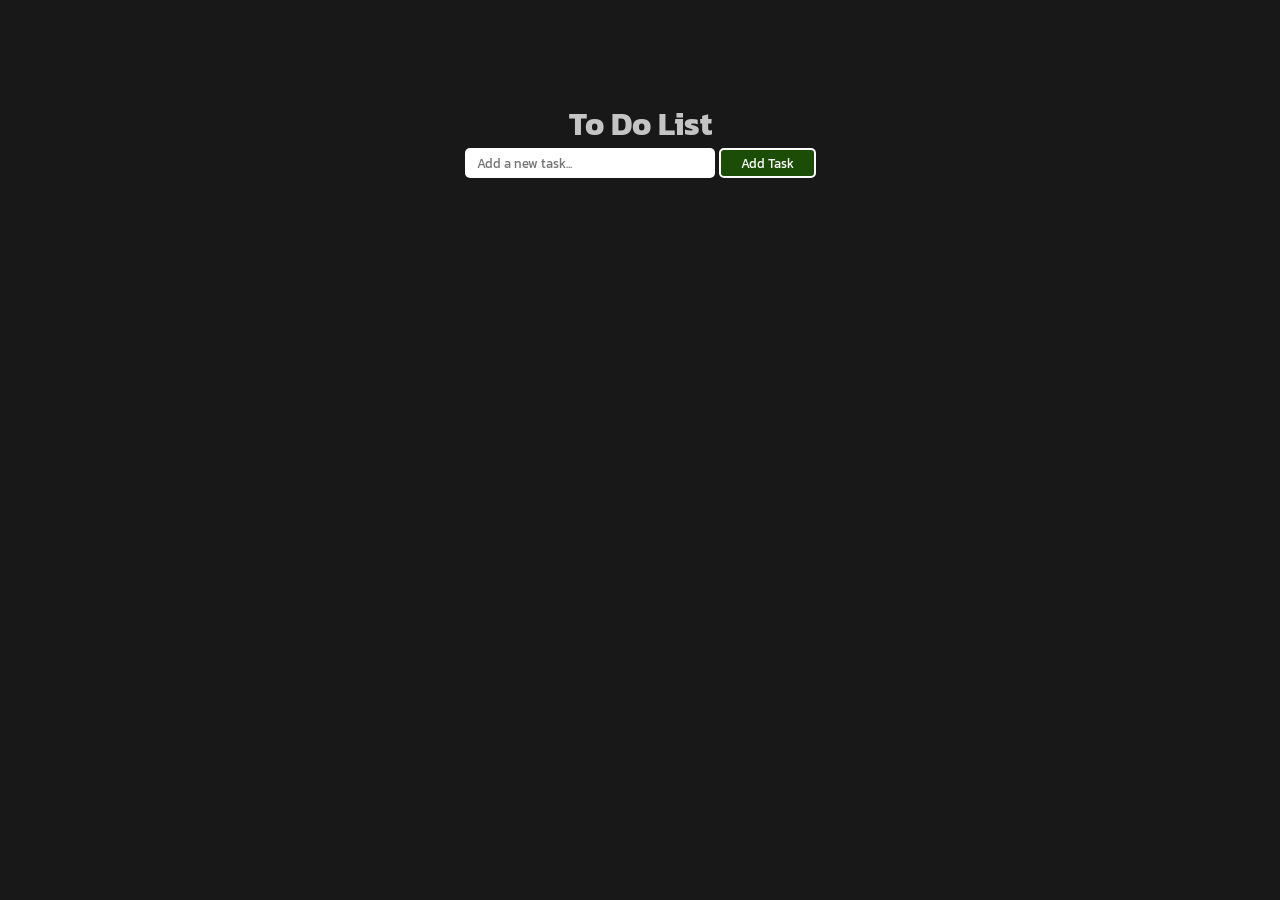
==== 2-lesson/index.html @ 0f0e6a0d "added" ====
<!DOCTYPE html>
<html lang="en">

<head>
    <meta charset="UTF-8">
    <meta name="viewport" content="width=device-width, initial-scale=1.0">
    <title>To Do List</title>
    <link rel="stylesheet" href="style.css">
</head>

<body>
    <div class="container">
        <div class="user-working">
            <h1>To Do List</h1>
            <input type="text" id="taskInput" placeholder="Add a new task..." required>
            <button id="addTaskBtn">Add Task</button>
        </div>
        <div class="data-base">
            
        </div>
    </div>
    <script src="script.js"></script>
</body>

</html>
---- 2-lesson/style.css ----
@import url("https://fonts.googleapis.com/css2?family=Kanit:ital,wght@0,100;0,200;0,300;0,400;0,500;0,600;0,700;0,800;0,900;1,100;1,200;1,300;1,400;1,500;1,600;1,700;1,800;1,900&display=swap");
* {
  margin: 0;
  padding: 0;
  box-sizing: border-box;
  font-family: "kanit", monospace;
}
body {
  background-color: #181818;
  color: #c4c4c4;
}
.container {
  max-width: fit-content;
  text-align: center;
  margin: 100px auto;
  display: flex;
  align-items: center;
  justify-content: center;
}
.user-working input {
  width: 250px;
  padding: 3px 10px;
  border-radius: 5px;
  outline: none;
  border: 2px solid transparent;
}
.user-working input:focus {
  border: 2px solid #48ff00b6;
}
.user-working button {
  padding: 3px 20px;
  border: 2px solid #fff;
  cursor: pointer;
  color: #fff;
  background: #1c6300b6;
  border-radius: 5px;
  transition: background 0.2s ease;
}
.user-working button:hover {
    background: #39c900b6;
}
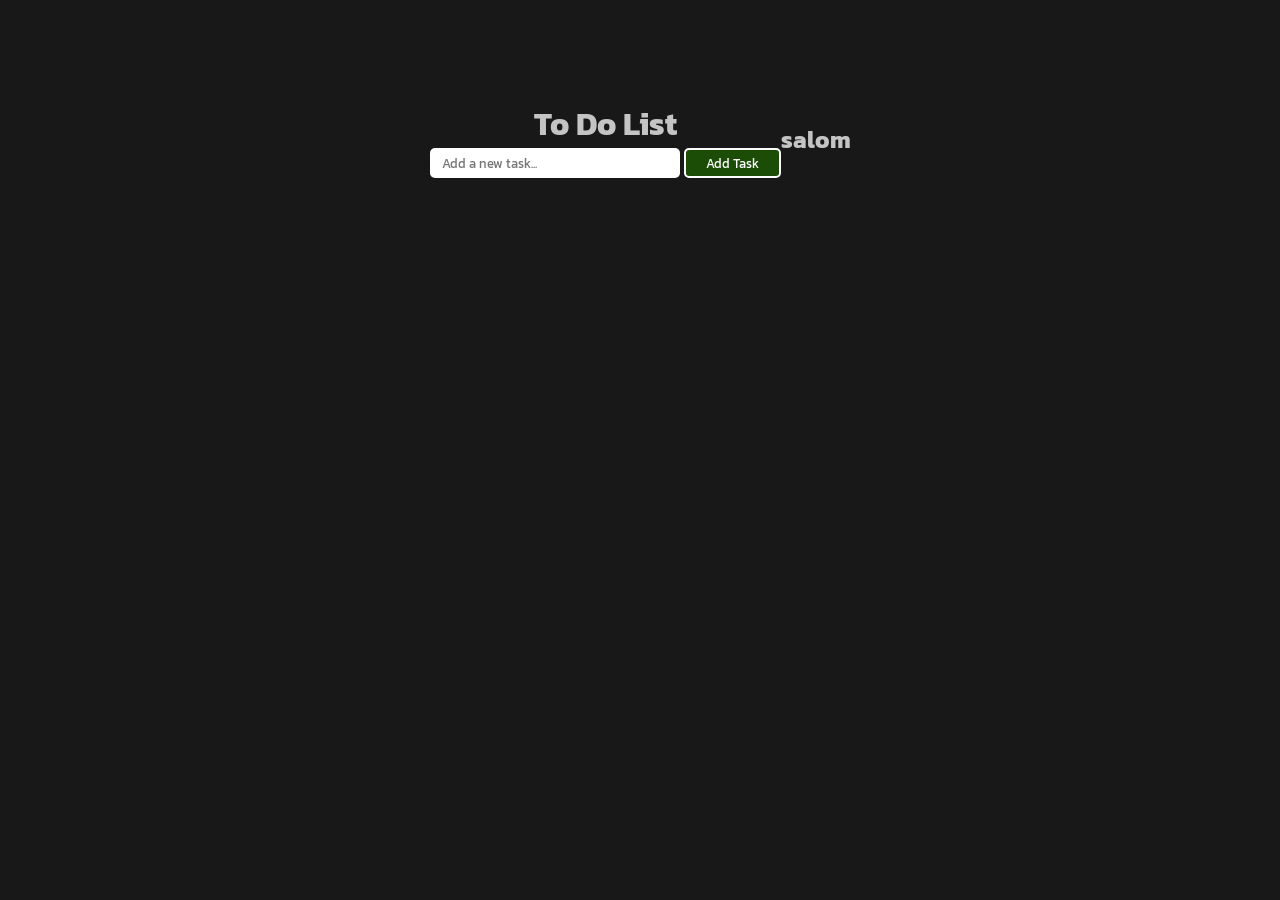
==== commit 58e65d25: "added" ====
--- a/2-lesson/index.html
+++ b/2-lesson/index.html
@@ -16,7 +16,7 @@
             <button id="addTaskBtn">Add Task</button>
         </div>
         <div class="data-base">
-            
+            <h2>salom</h2>
         </div>
     </div>
     <script src="script.js"></script>
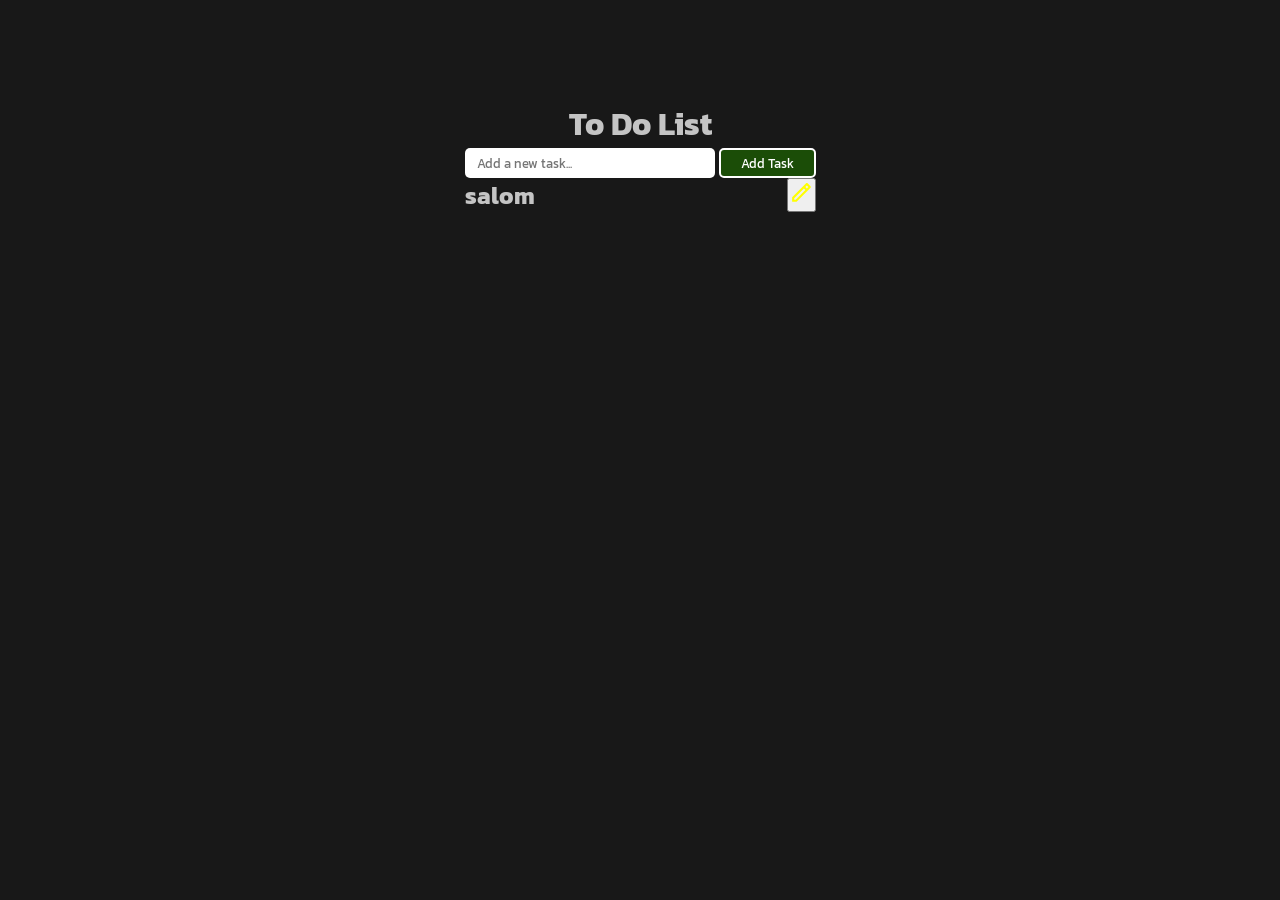
==== commit eec91c9d: "added" ====
--- a/2-lesson/index.html
+++ b/2-lesson/index.html
@@ -17,6 +17,15 @@
         </div>
         <div class="data-base">
             <h2>salom</h2>
+            <div class="icons">
+                <button class="edit">
+                    <svg xmlns="http://www.w3.org/2000/svg" viewBox="0 0 24 24" width="25" height="25" fill="yellow">
+                        <path
+                            d="M15.7279 9.57627L14.3137 8.16206L5 17.4758V18.89H6.41421L15.7279 9.57627ZM17.1421 8.16206L18.5563 6.74785L17.1421 5.33363L15.7279 6.74785L17.1421 8.16206ZM7.24264 20.89H3V16.6473L16.435 3.21231C16.8256 2.82179 17.4587 2.82179 17.8492 3.21231L20.6777 6.04074C21.0682 6.43126 21.0682 7.06443 20.6777 7.45495L7.24264 20.89Z">
+                        </path>
+                    </svg>
+                </button>
+            </div>
         </div>
     </div>
     <script src="script.js"></script>
--- a/2-lesson/style.css
+++ b/2-lesson/style.css
@@ -14,6 +14,7 @@
   text-align: center;
   margin: 100px auto;
   display: flex;
+  flex-direction: column;
   align-items: center;
   justify-content: center;
 }
@@ -39,3 +40,8 @@
 .user-working button:hover {
     background: #39c900b6;
 }
+.data-base {
+  width: 100%;
+  display: flex;
+  justify-content: space-between;
+}
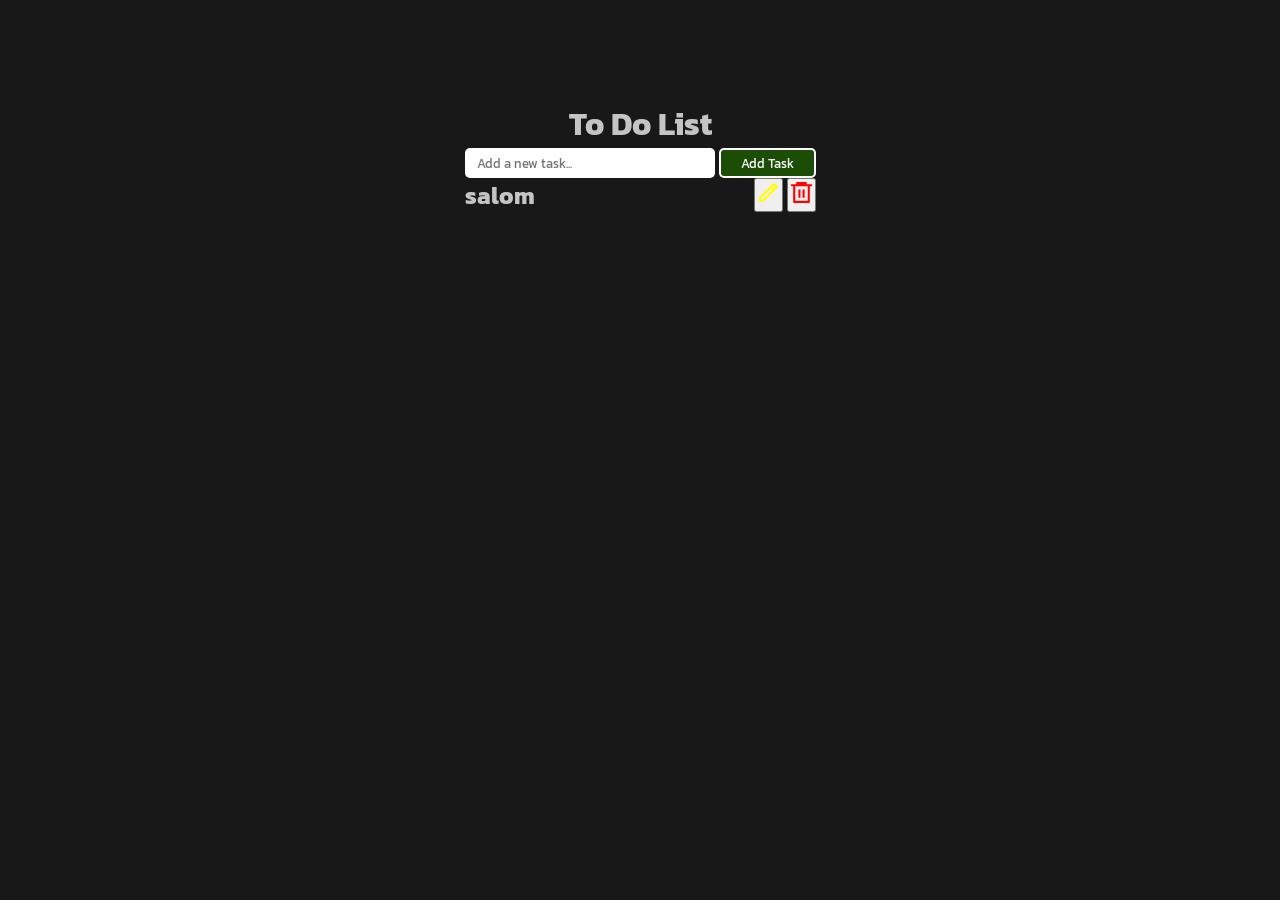
==== commit d1365722: "added" ====
--- a/2-lesson/index.html
+++ b/2-lesson/index.html
@@ -18,10 +18,17 @@
         <div class="data-base">
             <h2>salom</h2>
             <div class="icons">
-                <button class="edit">
+                <button class="edit btn">
                     <svg xmlns="http://www.w3.org/2000/svg" viewBox="0 0 24 24" width="25" height="25" fill="yellow">
                         <path
                             d="M15.7279 9.57627L14.3137 8.16206L5 17.4758V18.89H6.41421L15.7279 9.57627ZM17.1421 8.16206L18.5563 6.74785L17.1421 5.33363L15.7279 6.74785L17.1421 8.16206ZM7.24264 20.89H3V16.6473L16.435 3.21231C16.8256 2.82179 17.4587 2.82179 17.8492 3.21231L20.6777 6.04074C21.0682 6.43126 21.0682 7.06443 20.6777 7.45495L7.24264 20.89Z">
+                        </path>
+                    </svg>
+                </button>
+                <button class="delete btn">
+                    <svg xmlns="http://www.w3.org/2000/svg" viewBox="0 0 24 24" width="25" height="25" fill="red">
+                        <path
+                            d="M7 4V2H17V4H22V6H20V21C20 21.5523 19.5523 22 19 22H5C4.44772 22 4 21.5523 4 21V6H2V4H7ZM6 6V20H18V6H6ZM9 9H11V17H9V9ZM13 9H15V17H13V9Z">
                         </path>
                     </svg>
                 </button>
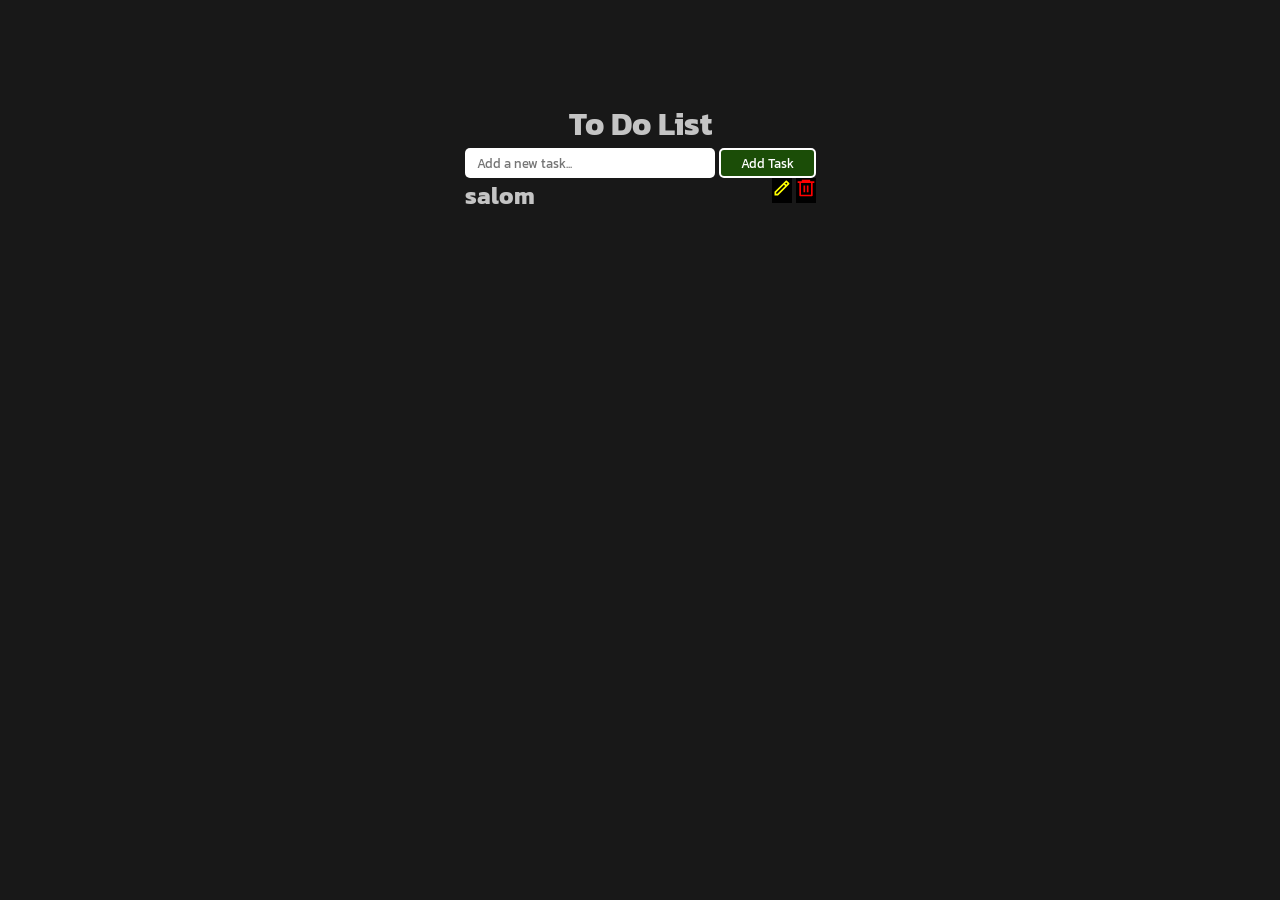
==== commit 6c57d85d: "added" ====
--- a/2-lesson/index.html
+++ b/2-lesson/index.html
@@ -19,14 +19,14 @@
             <h2>salom</h2>
             <div class="icons">
                 <button class="edit btn">
-                    <svg xmlns="http://www.w3.org/2000/svg" viewBox="0 0 24 24" width="25" height="25" fill="yellow">
+                    <svg xmlns="http://www.w3.org/2000/svg" viewBox="0 0 24 24" width="20" height="20" fill="yellow">
                         <path
                             d="M15.7279 9.57627L14.3137 8.16206L5 17.4758V18.89H6.41421L15.7279 9.57627ZM17.1421 8.16206L18.5563 6.74785L17.1421 5.33363L15.7279 6.74785L17.1421 8.16206ZM7.24264 20.89H3V16.6473L16.435 3.21231C16.8256 2.82179 17.4587 2.82179 17.8492 3.21231L20.6777 6.04074C21.0682 6.43126 21.0682 7.06443 20.6777 7.45495L7.24264 20.89Z">
                         </path>
                     </svg>
                 </button>
                 <button class="delete btn">
-                    <svg xmlns="http://www.w3.org/2000/svg" viewBox="0 0 24 24" width="25" height="25" fill="red">
+                    <svg xmlns="http://www.w3.org/2000/svg" viewBox="0 0 24 24" width="20" height="20" fill="red">
                         <path
                             d="M7 4V2H17V4H22V6H20V21C20 21.5523 19.5523 22 19 22H5C4.44772 22 4 21.5523 4 21V6H2V4H7ZM6 6V20H18V6H6ZM9 9H11V17H9V9ZM13 9H15V17H13V9Z">
                         </path>
--- a/2-lesson/style.css
+++ b/2-lesson/style.css
@@ -45,3 +45,7 @@
   display: flex;
   justify-content: space-between;
 }
+.btn {
+  background: black;
+  border: none;
+}
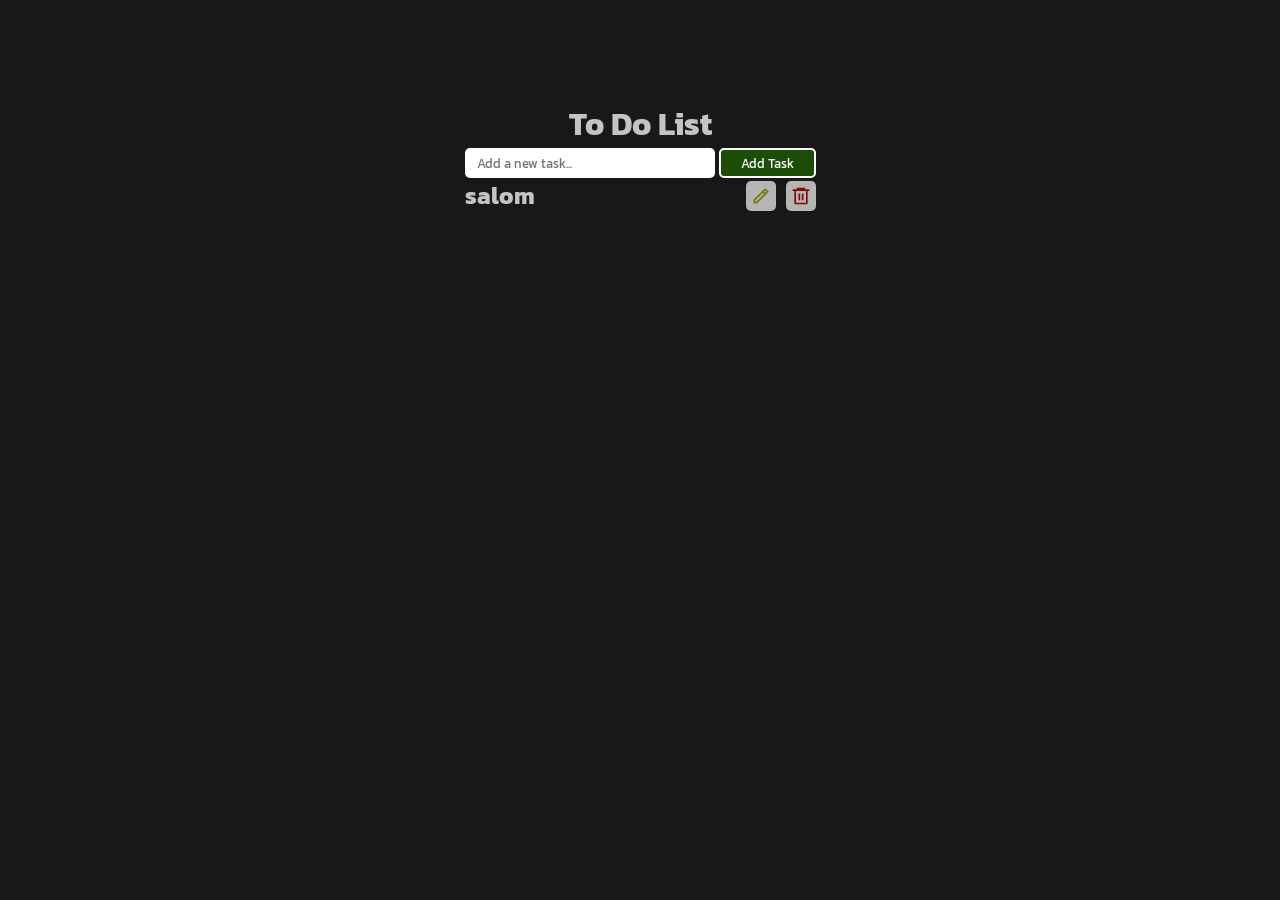
==== commit 71f80d32: "added" ====
--- a/2-lesson/index.html
+++ b/2-lesson/index.html
@@ -19,14 +19,14 @@
             <h2>salom</h2>
             <div class="icons">
                 <button class="edit btn">
-                    <svg xmlns="http://www.w3.org/2000/svg" viewBox="0 0 24 24" width="20" height="20" fill="yellow">
+                    <svg xmlns="http://www.w3.org/2000/svg" viewBox="0 0 24 24" width="20" height="20" fill="#757700">
                         <path
                             d="M15.7279 9.57627L14.3137 8.16206L5 17.4758V18.89H6.41421L15.7279 9.57627ZM17.1421 8.16206L18.5563 6.74785L17.1421 5.33363L15.7279 6.74785L17.1421 8.16206ZM7.24264 20.89H3V16.6473L16.435 3.21231C16.8256 2.82179 17.4587 2.82179 17.8492 3.21231L20.6777 6.04074C21.0682 6.43126 21.0682 7.06443 20.6777 7.45495L7.24264 20.89Z">
                         </path>
                     </svg>
                 </button>
                 <button class="delete btn">
-                    <svg xmlns="http://www.w3.org/2000/svg" viewBox="0 0 24 24" width="20" height="20" fill="red">
+                    <svg xmlns="http://www.w3.org/2000/svg" viewBox="0 0 24 24" width="20" height="20" fill="#820b00">
                         <path
                             d="M7 4V2H17V4H22V6H20V21C20 21.5523 19.5523 22 19 22H5C4.44772 22 4 21.5523 4 21V6H2V4H7ZM6 6V20H18V6H6ZM9 9H11V17H9V9ZM13 9H15V17H13V9Z">
                         </path>
--- a/2-lesson/style.css
+++ b/2-lesson/style.css
@@ -45,7 +45,19 @@
   display: flex;
   justify-content: space-between;
 }
+.icons {
+  display: flex;
+  align-items: center;
+  justify-content: center;
+  gap: 10px;
+}
 .btn {
-  background: black;
+  border-radius: 5px;
+  padding: 5px;
+  cursor: pointer;
+  background: #b5b5b5;
   border: none;
+  display: flex;
+  align-items: center;
+  justify-content: center;
 }
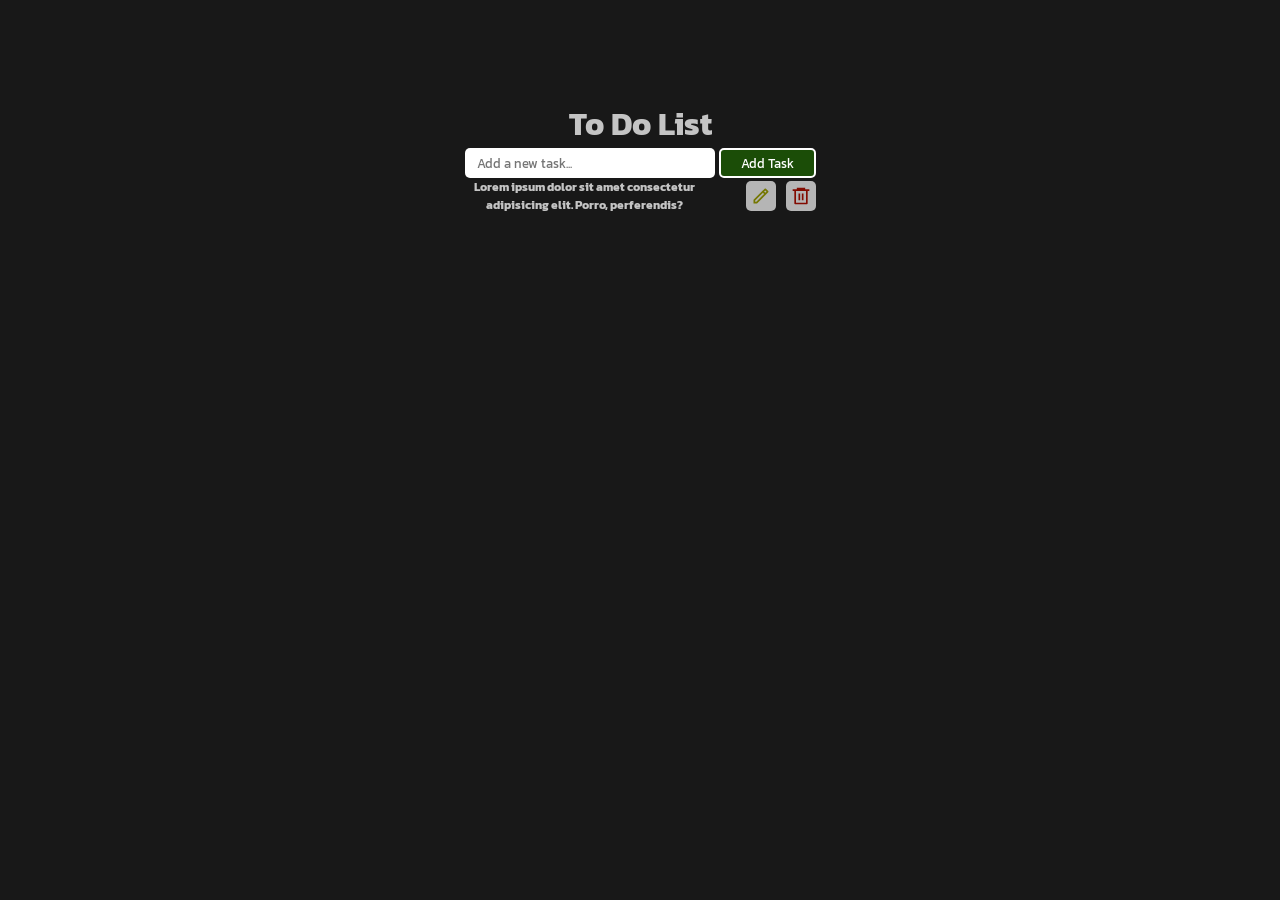
==== commit 4fb0f75b: "added" ====
--- a/2-lesson/index.html
+++ b/2-lesson/index.html
@@ -16,7 +16,7 @@
             <button id="addTaskBtn">Add Task</button>
         </div>
         <div class="data-base">
-            <h2>salom</h2>
+            <h2>Lorem ipsum dolor sit amet consectetur adipisicing elit. Porro, perferendis?</h2>
             <div class="icons">
                 <button class="edit btn">
                     <svg xmlns="http://www.w3.org/2000/svg" viewBox="0 0 24 24" width="20" height="20" fill="#757700">
--- a/2-lesson/style.css
+++ b/2-lesson/style.css
@@ -40,6 +40,10 @@
 .user-working button:hover {
     background: #39c900b6;
 }
+.data-base h2 {
+  width: 240px;
+  font-size: 12px;
+}
 .data-base {
   width: 100%;
   display: flex;
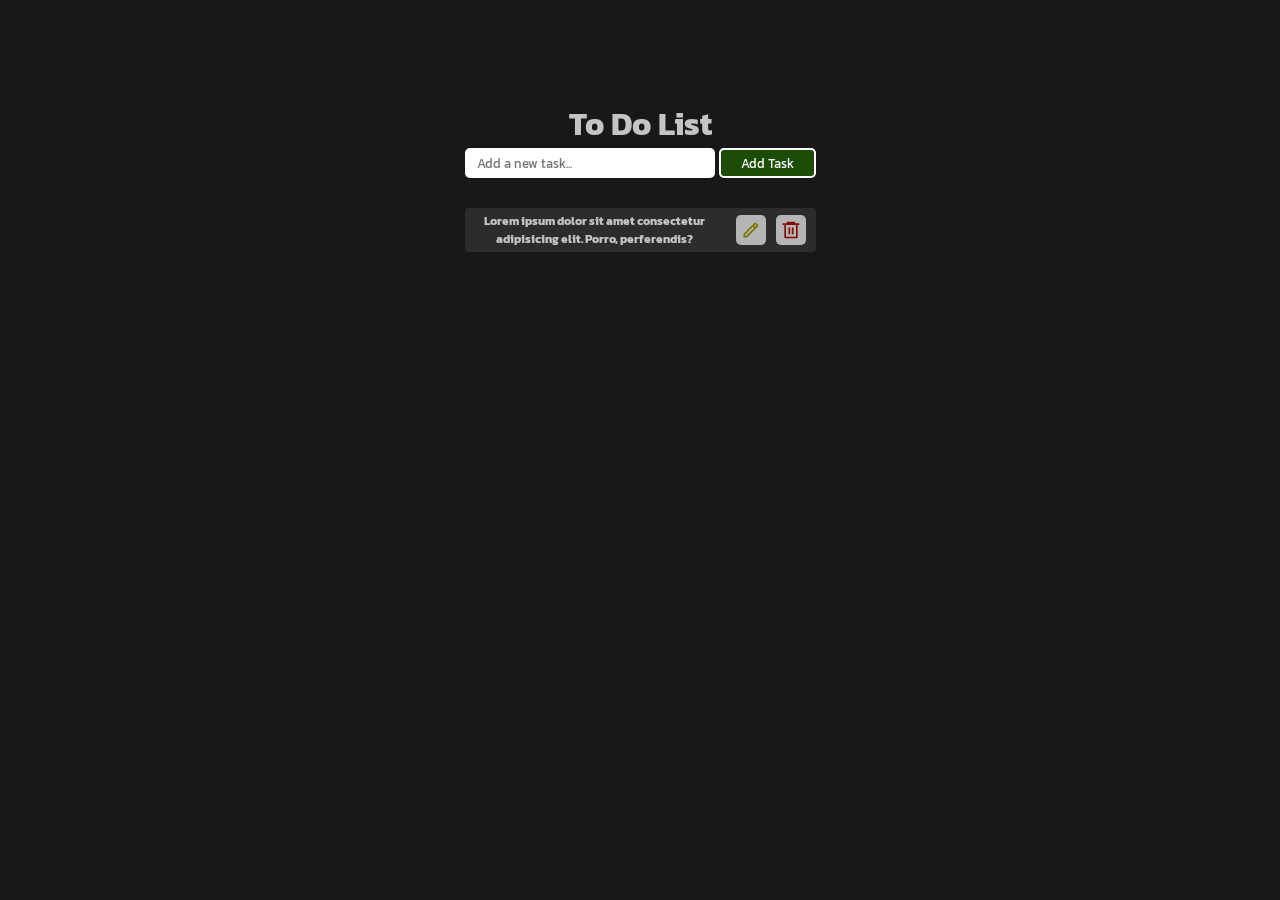
==== commit bc28e9eb: "added" ====
--- a/2-lesson/index.html
+++ b/2-lesson/index.html
@@ -16,7 +16,7 @@
             <button id="addTaskBtn">Add Task</button>
         </div>
         <div class="data-base">
-            <h2>Lorem ipsum dolor sit amet consectetur adipisicing elit. Porro, perferendis?</h2>
+            <h2 class="textList">Lorem ipsum dolor sit amet consectetur adipisicing elit. Porro, perferendis?</h2>
             <div class="icons">
                 <button class="edit btn">
                     <svg xmlns="http://www.w3.org/2000/svg" viewBox="0 0 24 24" width="20" height="20" fill="#757700">
--- a/2-lesson/style.css
+++ b/2-lesson/style.css
@@ -48,6 +48,10 @@
   width: 100%;
   display: flex;
   justify-content: space-between;
+  background: #ffffff16;
+  padding: 4px 10px;
+  border-radius: 4px;
+  margin-top: 30px;
 }
 .icons {
   display: flex;
